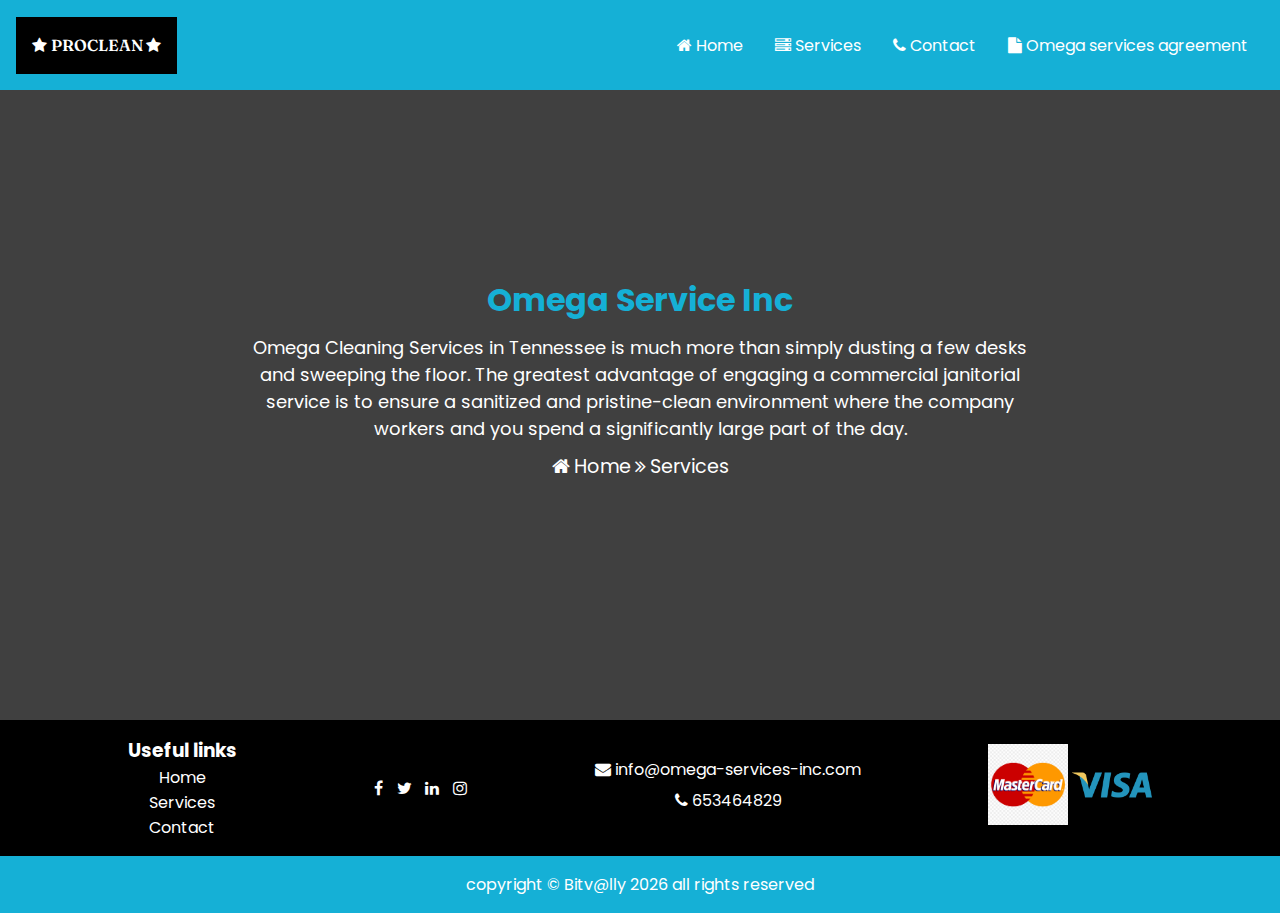
==== index.html @ ee9432e5 "omega homepage" ====
<!DOCTYPE html>
<html lang="en">

<head>
     <meta charset="UTF-8">
     <meta name="viewport" content="width=device-width, initial-scale=1.0">
     <title>OmegaServices</title>
     <link rel="preconnect" href="https://fonts.googleapis.com">
     <link rel="preconnect" href="https://fonts.gstatic.com" crossorigin>
     <link href="https://fonts.googleapis.com/css2?family=Fraunces:wght@700&family=Montserrat:wght@500;700&family=Poppins:ital,wght@0,400;0,500;0,800;1,700&display=swap"
          rel="stylesheet">
     <link rel="stylesheet" href="css/style.css">
     <link href="https://cdn.jsdelivr.net/npm/font-awesome@4.7.0/css/font-awesome.min.css
" rel="stylesheet">
</head>

<body>
     <div class="container">
          <header>
               <video class="video-container" autoplay muted loop>
                    <source src="images/course-video.mp4" type="video/mp4" />
               </video>
               <nav class="navbar">
                    <div class="logo">
                         <i class="fa fa-star"></i>
                         <span class="logo_text">
                              PROCLEAN
                         </span>
                         <i class="fa fa-star"></i>
                    </div>
                    <ul class="nav_menu">
                         <button class="close-menu btn">
                              <i class="fa fa-close fa-2x"></i>
                         </button>
                         <div class="logo logo_one">
                              <i class="fa fa-star"></i>
                              <span class="logo_text">
                                   PROCLEAN
                              </span>
                              <i class="fa fa-star"></i>
                         </div>
                         <li class="nav_item">
                              <i class="fa fa-home"></i>
                              <a href="#" class="nav_link">Home</a>
                         </li>
                         <li class="nav_item">
                              <i class="fa fa-server"></i>
                              <a href="#" class="nav_link">Services</a>
                         </li>
                         <li class="nav_item">
                              <i class="fa fa-phone"></i>
                              <a href="#" class="nav_link">Contact</a>
                         </li>
                         <li class="nav_item">
                              <i class="fa fa-file"></i>
                              <a href="#" class="nav_link">Omega services agreement</a>
                         </li>
                    </ul>
                    <button class="open-menu btn">
                         <i class="fa fa-bars fa-2x"></i>
                    </button>
               </nav>
               <div class="banner">
                    <h2>Omega Service Inc</h2>
                    <p>Omega Cleaning Services in Tennessee is much more than simply dusting a few desks and sweeping
                         the floor. The greatest advantage of engaging a commercial janitorial service is to ensure a
                         sanitized and pristine-clean environment where the company workers and you spend a
                         significantly large part of the day.</p>
                    <div class="link">
                         <i class="fa fa-home"></i>
                         <a href="#">Home</a>
                         <i class="fa fa-angle-double-right"></i>
                         <a href="services.html">Services</a>
                    </div>
               </div>
          </header>
          <footer>
               <div class="footer1">
                    <div class="footer_links">
                         <h3>Useful links</h3>
                         <ul>
                              <li><a href="#">Home</a></li>
                              <li><a href="#">Services</a></li>
                              <li><a href="#">Contact</a></li>
                         </ul>
                    </div>
                    <div class="social_media">
                         <a href="">
                              <i class="fa fa-facebook"></i>
                         </a>
                         <a href="">
                              <i class="fa fa-twitter"></i>
                         </a>
                         <a href="">
                              <i class="fa fa-linkedin"></i>
                         </a>
                         <a href="">
                              <i class="fa fa-instagram"></i>
                         </a>
                    </div>
                    <div class="contact">
                         <a href="mailto:info@omega-services-inc.com">
                              <i class="fa fa-envelope"></i>
                              info@omega-services-inc.com
                         </a>
                         <span class="number">
                              <i class="fa fa-phone"></i>
                              653464829
                         </span>
                    </div>
                    <div class="payment">

                         <img src="images/mastercard.png" alt="">
                         <img src="images/visa.png" alt="visa">
                    </div>
               </div>
               <div class="footer2">
                    copyright &copy; Bitv@lly
                    <span class="date"></span>
                    all rights reserved
               </div>
          </footer>
     </div>
     <script src="js/index.js"></script>
</body>

</html>
---- css/style.css ----
*{
     margin: 0;
     padding: 0;
     box-sizing: border-box;
     font-family: 'Poppins', sans-serif;
}
a{
     text-decoration: none;
}
ul{
     list-style: none;
}
header{
     position: relative;
     height: 50vh;
}
.video-container{
     position: absolute;
     left: 0;
     top: 0;
     width: 100%;
     height: 100%;
     z-index: -2;
     object-fit: cover;
}
.logo{
     background-color: black;
     padding: 1rem;
     text-align: center;
}
.logo_text{
     font-family: 'Fraunces', serif;
     color: #fff;
     font-weight: 600;
}
header::after{
     position: absolute;
     content: "";
     top: 0;
     left: 0;
     width: 100%;
     height: 100%;
     background-color: rgba(0, 0, 0, 0.75);
     z-index: -2;
}
nav{
     position: relative;
     display: flex;
     justify-content: space-between;
     align-items: center;
     padding: 1rem;
     width: 100%;
     z-index: 0;
     background-color: rgb(21, 176, 214);
     height: 10vh;
}

.nav_menu{
     position: fixed;
     left: 0%;
     top: 0;
     width: 100%;
     height: 100vh;
     background-color: rgb(21, 176, 214);
     padding: 1rem;
     z-index: 11;
     transform: translateX(-100%);
     transition: all 0.3s ease-in-out;
}
.nav_item{
     margin: 1rem 0;
     text-align: center;
}
.nav_item:hover .fa{
     font-size: 1.5rem;
     margin-left: 0.6rem;
}
.nav_link{
     color: #fff;
     font-size: 1rem;
}
.btn{
     width: 40px;
     height: 40px;
     background:transparent ;
     border: 1px solid #fff;
     cursor: pointer;
}
.fa{
     color: #fff;
     transition: all 0.3s ease-in-out;
}
.close-menu{
     margin-bottom: 1rem;
}
.banner{
     height: 80%;
     display: flex;
     flex-direction: column;
     align-items: center;
     justify-content: center;
     gap: 10px;
     padding: 1rem;
     z-index: 0;
     width: 100%;
}

.banner *{
     color: #fff;
     text-align: center;
}
.banner p{
     font-size: 18px;
}
.banner .link *{
     font-size: 1.2rem;
}
.banner .link a[href='services.html']:hover{
     color: rgb(21, 176, 214);
     transition: all 0.3s ease-in-out;
}
.banner h2{
     color: rgb(21, 176, 214);
     font-size: 2rem;
}
footer{
     background-color: #000;
}
.footer1{
     display: flex;
     flex-direction: column;
     justify-content: center;
     align-items: center;
     gap: 1rem;
     padding: 1rem;
}
.footer_links ul li{
     text-align: center;
}
.footer1 *{
     color: #fff;
}
.footer1 .contact > *{
     display: block;
     text-align: center;
     margin-bottom: 0.4rem;
}
.footer1 .social_media a{
     margin-left: 0.6rem;
}
.payment img{
     width: 80px;
     display: block;
}
.footer2{
     background-color: rgb(21, 176, 214);
     padding: 1rem;
     color: #fff;
     text-align: center;
}
.active{
     transform: translateX(0);
}
@media  screen and (min-width:768px) {
     header{
          height: 80vh;
     }
     .nav_menu{
          position: static;
          height: auto;
          width: auto;
          transform: translateX(0);
          display: flex;
          gap: 2rem;
     }
     .nav_item{
          margin: auto;
     }
     .nav_menu .logo{
          display: none;
     }
     .close-menu{
          display: none;
     }
     .open-menu{
          display: none;
     }
     .banner{
          max-width: 820px;
          margin: auto;
     }
     .footer1{
          flex-direction: row;
          justify-content: space-evenly;
          align-items: center;
     }
     .payment img{
          display: inline;
     }
}
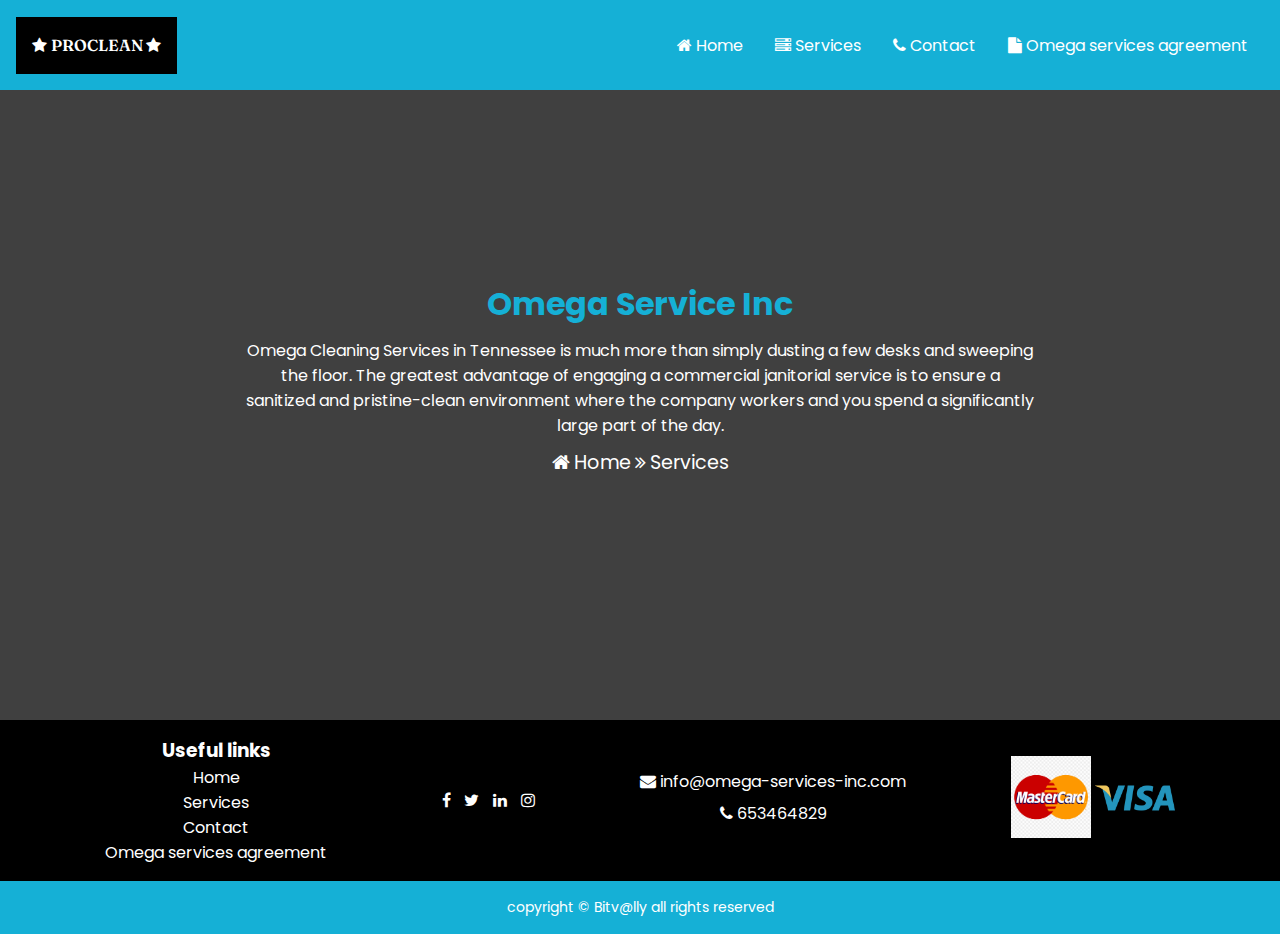
==== commit d9e3d14c: "contact page update" ====
--- a/index.html
+++ b/index.html
@@ -12,6 +12,7 @@
      <link rel="stylesheet" href="css/style.css">
      <link href="https://cdn.jsdelivr.net/npm/font-awesome@4.7.0/css/font-awesome.min.css
 " rel="stylesheet">
+     <link rel="stylesheet" href="../font-awesome-4.7.0/css/font-awesome.min.css">
 </head>
 
 <body>
@@ -49,7 +50,7 @@
                          </li>
                          <li class="nav_item">
                               <i class="fa fa-phone"></i>
-                              <a href="#" class="nav_link">Contact</a>
+                              <a href="contact.html" class="nav_link">Contact</a>
                          </li>
                          <li class="nav_item">
                               <i class="fa fa-file"></i>
@@ -82,6 +83,7 @@
                               <li><a href="#">Home</a></li>
                               <li><a href="#">Services</a></li>
                               <li><a href="#">Contact</a></li>
+                              <li><a href="#">Omega services agreement</a></li>
                          </ul>
                     </div>
                     <div class="social_media">
--- a/css/style.css
+++ b/css/style.css
@@ -12,7 +12,7 @@
 }
 header{
      position: relative;
-     height: 50vh;
+     height: 70vh;
 }
 .video-container{
      position: absolute;
@@ -110,7 +110,7 @@
      text-align: center;
 }
 .banner p{
-     font-size: 18px;
+     font-size: 16px;
 }
 .banner .link *{
      font-size: 1.2rem;
@@ -134,8 +134,15 @@
      gap: 1rem;
      padding: 1rem;
 }
+.footer_links h3{
+     text-align: center;
+}
 .footer_links ul li{
      text-align: center;
+}
+.footer_links ul li a:hover{
+     text-decoration: underline;
+     transition: all 0.3s ease-in-out;
 }
 .footer1 *{
      color: #fff;
@@ -154,9 +161,10 @@
 }
 .footer2{
      background-color: rgb(21, 176, 214);
-     padding: 1rem;
-     color: #fff;
-     text-align: center;
+     padding: 1rem 0;
+     color: #fff;
+     text-align: center;
+     font-size: 14px;
 }
 .active{
      transform: translateX(0);
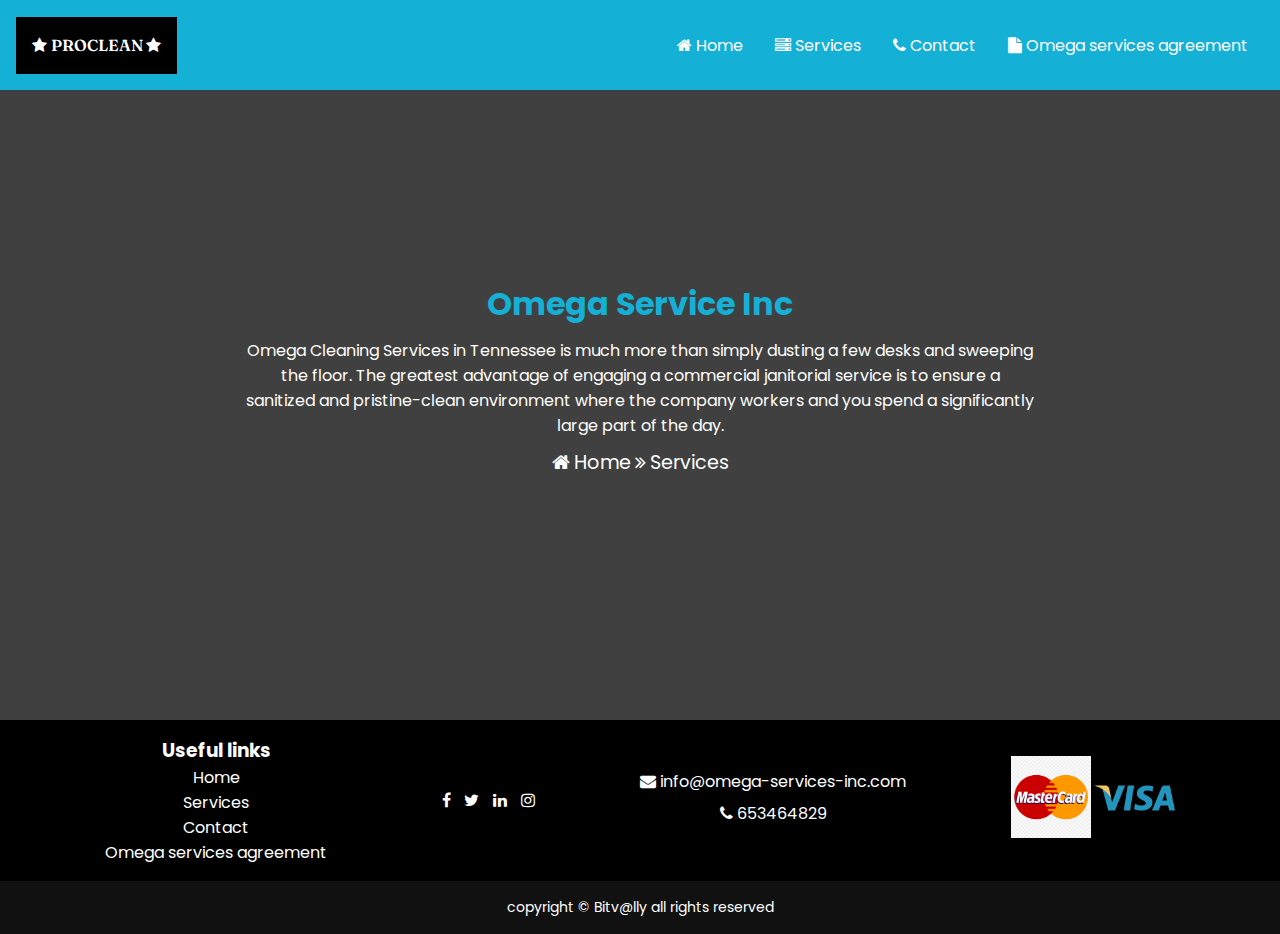
==== commit 73fbdd2b: "project update services-page" ====
--- a/index.html
+++ b/index.html
@@ -16,6 +16,7 @@
 </head>
 
 <body>
+     
      <div class="container">
           <header>
                <video class="video-container" autoplay muted loop>
@@ -46,7 +47,7 @@
                          </li>
                          <li class="nav_item">
                               <i class="fa fa-server"></i>
-                              <a href="#" class="nav_link">Services</a>
+                              <a href="services.html" class="nav_link">Services</a>
                          </li>
                          <li class="nav_item">
                               <i class="fa fa-phone"></i>
@@ -54,7 +55,7 @@
                          </li>
                          <li class="nav_item">
                               <i class="fa fa-file"></i>
-                              <a href="#" class="nav_link">Omega services agreement</a>
+                              <a href="omega-agreement.html" class="nav_link">Omega services agreement</a>
                          </li>
                     </ul>
                     <button class="open-menu btn">
--- a/css/style.css
+++ b/css/style.css
@@ -160,7 +160,7 @@
      display: block;
 }
 .footer2{
-     background-color: rgb(21, 176, 214);
+     background-color: #111;
      padding: 1rem 0;
      color: #fff;
      text-align: center;
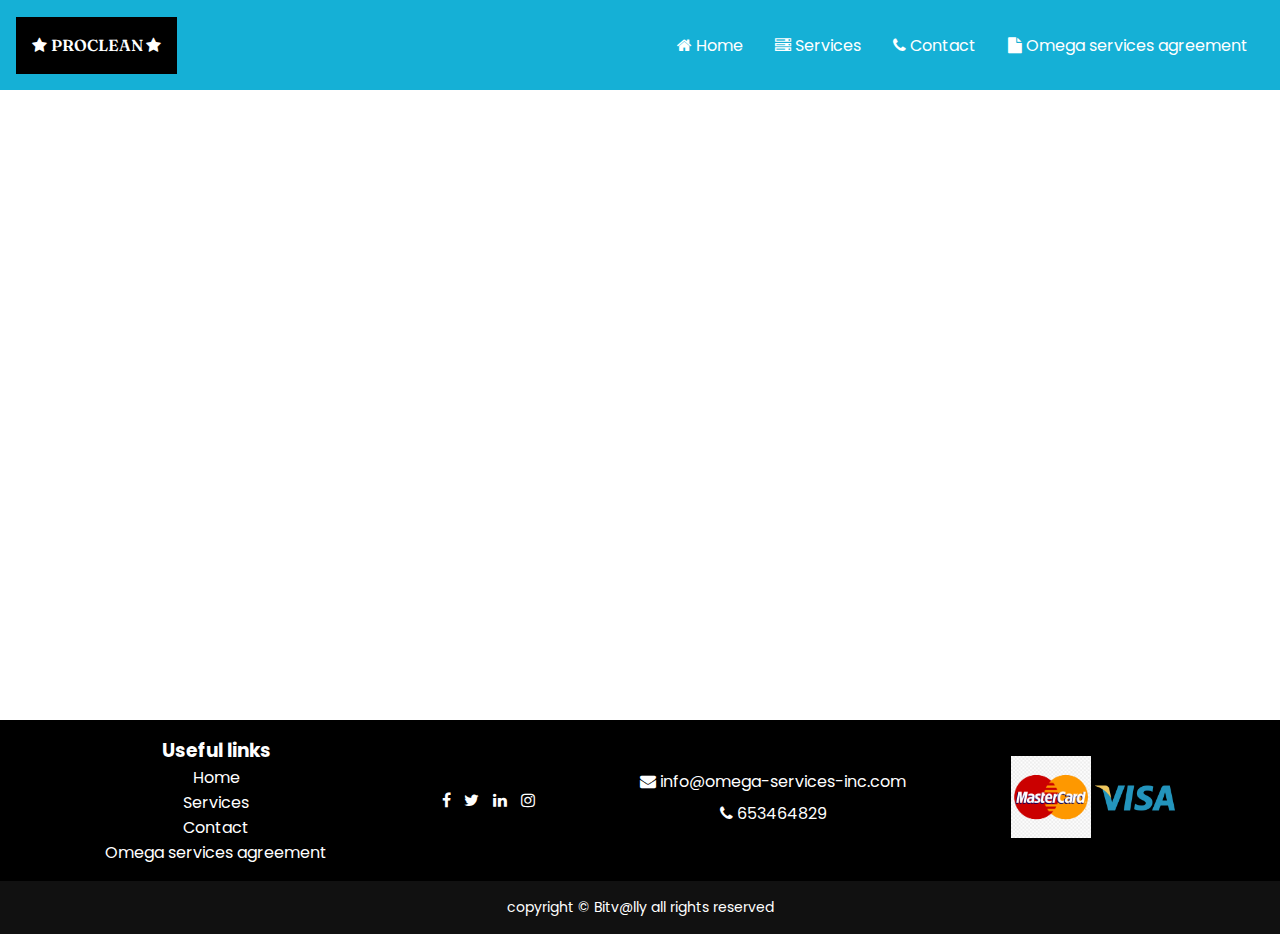
==== commit ad16cb6b: "services page update" ====
--- a/index.html
+++ b/index.html
@@ -19,9 +19,7 @@
      
      <div class="container">
           <header>
-               <video class="video-container" autoplay muted loop>
-                    <source src="images/course-video.mp4" type="video/mp4" />
-               </video>
+               
                <nav class="navbar">
                     <div class="logo">
                          <i class="fa fa-star"></i>
@@ -62,7 +60,7 @@
                          <i class="fa fa-bars fa-2x"></i>
                     </button>
                </nav>
-               <div class="banner">
+               <!-- <div class="banner">
                     <h2>Omega Service Inc</h2>
                     <p>Omega Cleaning Services in Tennessee is much more than simply dusting a few desks and sweeping
                          the floor. The greatest advantage of engaging a commercial janitorial service is to ensure a
@@ -74,7 +72,7 @@
                          <i class="fa fa-angle-double-right"></i>
                          <a href="services.html">Services</a>
                     </div>
-               </div>
+               </div> -->
           </header>
           <footer>
                <div class="footer1">
@@ -82,9 +80,9 @@
                          <h3>Useful links</h3>
                          <ul>
                               <li><a href="#">Home</a></li>
-                              <li><a href="#">Services</a></li>
-                              <li><a href="#">Contact</a></li>
-                              <li><a href="#">Omega services agreement</a></li>
+                              <li><a href="services.html">Services</a></li>
+                              <li><a href="contact.html">Contact</a></li>
+                              <li><a href="omega-agreement.html">Omega services agreement</a></li>
                          </ul>
                     </div>
                     <div class="social_media">
--- a/css/style.css
+++ b/css/style.css
@@ -1,49 +1,36 @@
-*{
+* {
      margin: 0;
      padding: 0;
      box-sizing: border-box;
      font-family: 'Poppins', sans-serif;
 }
-a{
+
+a {
      text-decoration: none;
 }
-ul{
+
+ul {
      list-style: none;
 }
-header{
+
+header {
      position: relative;
      height: 70vh;
 }
-.video-container{
-     position: absolute;
-     left: 0;
-     top: 0;
-     width: 100%;
-     height: 100%;
-     z-index: -2;
-     object-fit: cover;
-}
-.logo{
+
+.logo {
      background-color: black;
      padding: 1rem;
      text-align: center;
 }
-.logo_text{
+
+.logo_text {
      font-family: 'Fraunces', serif;
      color: #fff;
      font-weight: 600;
 }
-header::after{
-     position: absolute;
-     content: "";
-     top: 0;
-     left: 0;
-     width: 100%;
-     height: 100%;
-     background-color: rgba(0, 0, 0, 0.75);
-     z-index: -2;
-}
-nav{
+
+nav {
      position: relative;
      display: flex;
      justify-content: space-between;
@@ -55,7 +42,7 @@
      height: 10vh;
 }
 
-.nav_menu{
+.nav_menu {
      position: fixed;
      left: 0%;
      top: 0;
@@ -67,33 +54,40 @@
      transform: translateX(-100%);
      transition: all 0.3s ease-in-out;
 }
-.nav_item{
+
+.nav_item {
      margin: 1rem 0;
      text-align: center;
 }
-.nav_item:hover .fa{
+
+.nav_item:hover .fa {
      font-size: 1.5rem;
      margin-left: 0.6rem;
 }
-.nav_link{
+
+.nav_link {
      color: #fff;
      font-size: 1rem;
 }
-.btn{
+
+.btn {
      width: 40px;
      height: 40px;
-     background:transparent ;
+     background: transparent;
      border: 1px solid #fff;
      cursor: pointer;
 }
-.fa{
-     color: #fff;
-     transition: all 0.3s ease-in-out;
-}
-.close-menu{
+
+.fa {
+     color: #fff;
+     transition: all 0.3s ease-in-out;
+}
+
+.close-menu {
      margin-bottom: 1rem;
 }
-.banner{
+
+.banner {
      height: 80%;
      display: flex;
      flex-direction: column;
@@ -105,28 +99,34 @@
      width: 100%;
 }
 
-.banner *{
-     color: #fff;
-     text-align: center;
-}
-.banner p{
+.banner * {
+     color: #fff;
+     text-align: center;
+}
+
+.banner p {
      font-size: 16px;
 }
-.banner .link *{
+
+.banner .link * {
      font-size: 1.2rem;
 }
-.banner .link a[href='services.html']:hover{
+
+.banner .link a[href='services.html']:hover {
      color: rgb(21, 176, 214);
      transition: all 0.3s ease-in-out;
 }
-.banner h2{
+
+.banner h2 {
      color: rgb(21, 176, 214);
      font-size: 2rem;
 }
-footer{
+
+footer {
      background-color: #000;
 }
-.footer1{
+
+.footer1 {
      display: flex;
      flex-direction: column;
      justify-content: center;
@@ -134,46 +134,57 @@
      gap: 1rem;
      padding: 1rem;
 }
-.footer_links h3{
-     text-align: center;
-}
-.footer_links ul li{
-     text-align: center;
-}
-.footer_links ul li a:hover{
+
+.footer_links h3 {
+     text-align: center;
+}
+
+.footer_links ul li {
+     text-align: center;
+}
+
+.footer_links ul li a:hover {
      text-decoration: underline;
      transition: all 0.3s ease-in-out;
 }
-.footer1 *{
-     color: #fff;
-}
-.footer1 .contact > *{
+
+.footer1 * {
+     color: #fff;
+}
+
+.footer1 .contact>* {
      display: block;
      text-align: center;
      margin-bottom: 0.4rem;
 }
-.footer1 .social_media a{
+
+.footer1 .social_media a {
      margin-left: 0.6rem;
 }
-.payment img{
+
+.payment img {
      width: 80px;
      display: block;
 }
-.footer2{
+
+.footer2 {
      background-color: #111;
      padding: 1rem 0;
      color: #fff;
      text-align: center;
      font-size: 14px;
 }
-.active{
+
+.active {
      transform: translateX(0);
 }
-@media  screen and (min-width:768px) {
-     header{
+
+@media screen and (min-width:768px) {
+     header {
           height: 80vh;
      }
-     .nav_menu{
+
+     .nav_menu {
           position: static;
           height: auto;
           width: auto;
@@ -181,28 +192,36 @@
           display: flex;
           gap: 2rem;
      }
-     .nav_item{
+
+     .nav_item {
           margin: auto;
      }
-     .nav_menu .logo{
+
+     .nav_menu .logo {
           display: none;
      }
-     .close-menu{
+
+     .close-menu {
           display: none;
      }
-     .open-menu{
+
+     .open-menu {
           display: none;
      }
-     .banner{
+
+     .banner {
           max-width: 820px;
           margin: auto;
      }
-     .footer1{
+
+     .footer1 {
           flex-direction: row;
           justify-content: space-evenly;
           align-items: center;
      }
-     .payment img{
+
+     .payment img {
           display: inline;
      }
-}+}
+
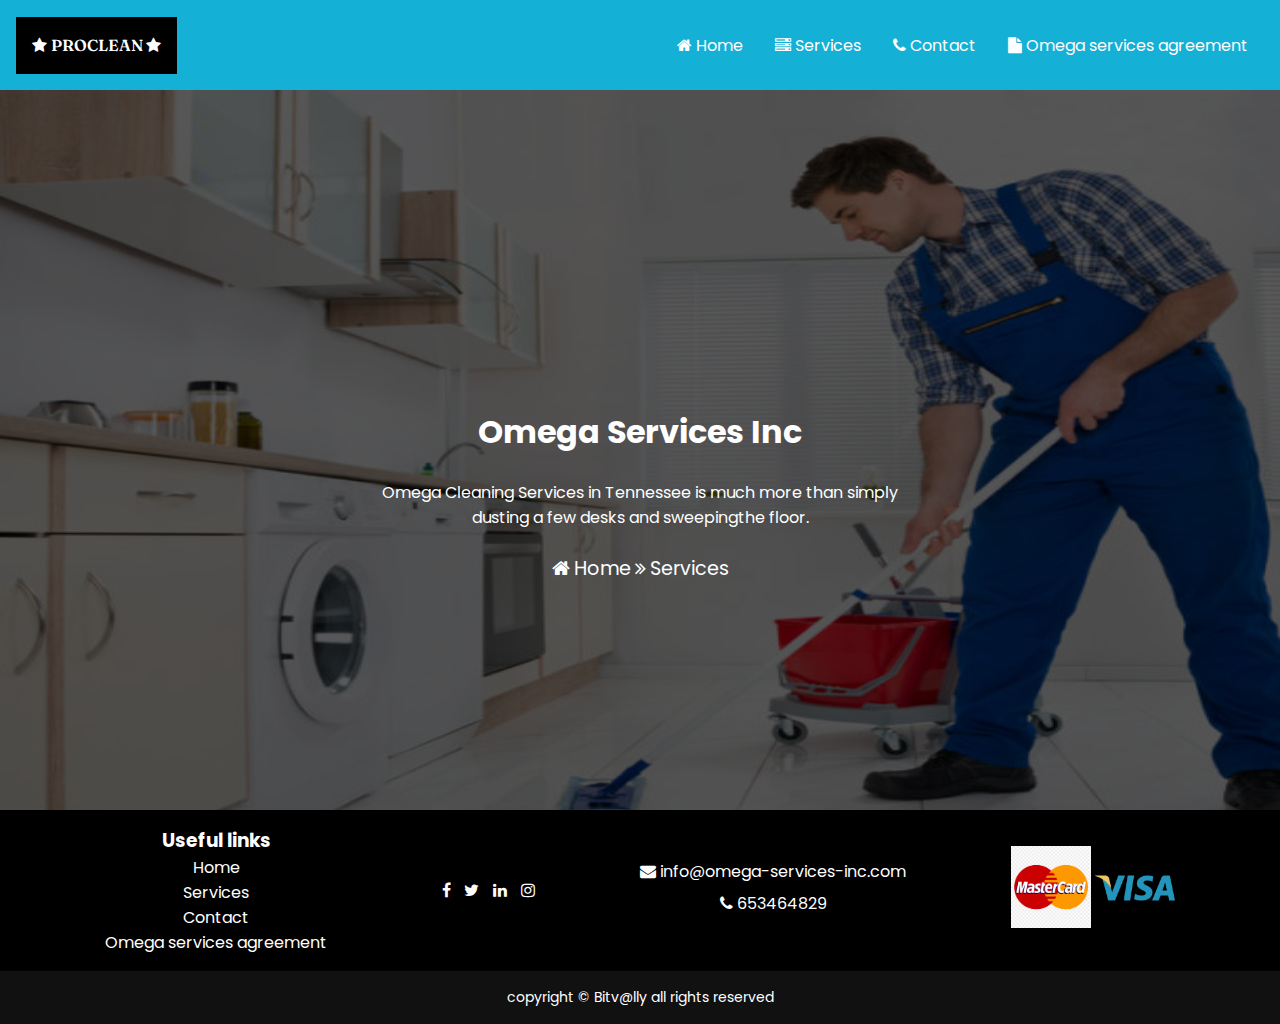
==== commit caff8c68: "update" ====
--- a/index.html
+++ b/index.html
@@ -73,6 +73,52 @@
                          <a href="services.html">Services</a>
                     </div>
                </div> -->
+               <div class="slideshow_container">
+                    <div class="slide_show">
+                         <h2>Omega Services Inc</h2>
+                         <p>Omega Cleaning Services in Tennessee is much more than simply dusting a few desks and sweepingthe floor.</p>
+                         <div class="link">
+                              <i class="fa fa-home"></i>
+                              <a href="#">Home</a>
+                              <i class="fa fa-angle-double-right"></i>
+                              <a href="services.html">Services</a>
+                         </div>
+                         <img src="images/2.jpg" alt="" class="fade">
+                    </div>
+                    <div class="slide_show">
+                         <h2>Carpet cleaning</h2>
+                         <p>Lorem ipsum dolor sit amet, consectetur adipisicing elit. Repudiandae eaque nulla porro fuga. Quo corrupti harum accusamus natus suscipit ea inventore voluptatibus voluptatum beatae?</p>
+                         <div class="link">
+                              <i class="fa fa-home"></i>
+                              <a href="#">Home</a>
+                              <i class="fa fa-angle-double-right"></i>
+                              <a href="services.html">Services</a>
+                         </div>
+                         <img src="images/3.jpg" alt="" class="fade">
+                    </div>
+                    <div class="slide_show">
+                         <h2>Home cleaning</h2>
+                         <p>Lorem ipsum dolor sit amet, consectetur adipisicing elit. Repudiandae eaque nulla porro fuga. Quo corrupti harum accusamus natus suscipit ea inventore voluptatibus voluptatum beatae?</p>
+                         <div class="link">
+                              <i class="fa fa-home"></i>
+                              <a href="#">Home</a>
+                              <i class="fa fa-angle-double-right"></i>
+                              <a href="services.html">Services</a>
+                         </div>
+                         <img src="images/OIP.jpg" alt="" class="fade">
+                    </div>
+                    <div class="slide_show">
+                         <h2>Industrial Cleaning</h2>
+                         <p>Lorem ipsum dolor sit amet, consectetur adipisicing elit. Repudiandae eaque nulla porro fuga. Quo corrupti harum accusamus natus suscipit ea inventore voluptatibus voluptatum beatae?</p>
+                         <div class="link">
+                              <i class="fa fa-home"></i>
+                              <a href="#">Home</a>
+                              <i class="fa fa-angle-double-right"></i>
+                              <a href="services.html">Services</a>
+                         </div>
+                         <img src="images/ww.jpg" alt="" class="fade">
+                    </div>
+               </div>
           </header>
           <footer>
                <div class="footer1">
--- a/css/style.css
+++ b/css/style.css
@@ -87,39 +87,70 @@
      margin-bottom: 1rem;
 }
 
-.banner {
-     height: 80%;
+
+.slide_show .link * {
+     font-size: 1.2rem;
+     color: white;
+}
+
+.slide_show .link a[href='services.html']:hover {
+     color: rgb(21, 176, 214);
+     transition: all 0.3s ease-in-out;
+}
+
+.slide_show h2 {
+     color: rgb(21, 176, 214);
+     font-size: 2rem;
+}
+
+.slideshow_container {
+     height: 60vh;
+     position: relative;
+}
+
+.slide_show {
+     position: absolute;
+     top: 0;
+     left: 0;
+     height: 100%;
+     width: 100%;
      display: flex;
-     flex-direction: column;
      align-items: center;
      justify-content: center;
-     gap: 10px;
-     padding: 1rem;
-     z-index: 0;
-     width: 100%;
-}
-
-.banner * {
-     color: #fff;
-     text-align: center;
-}
-
-.banner p {
-     font-size: 16px;
-}
-
-.banner .link * {
-     font-size: 1.2rem;
-}
-
-.banner .link a[href='services.html']:hover {
-     color: rgb(21, 176, 214);
-     transition: all 0.3s ease-in-out;
-}
-
-.banner h2 {
-     color: rgb(21, 176, 214);
-     font-size: 2rem;
+     flex-direction: column;
+     gap: 1rem;
+}
+
+.slide_show p,
+.slide_show h2 {
+     color: #fff;
+}
+
+.slide_show::after {
+     position: absolute;
+     content: "";
+     top: 0;
+     left: 0;
+     height: 100%;
+     width: 100%;
+     z-index: -1;
+     background-color: #000000a4;
+}
+
+.slide_show p {
+     width: 100%;
+     max-width: 540px;
+     text-align: center;
+     padding: 0.5rem;
+}
+
+.slide_show img {
+     position: absolute;
+     top: 0;
+     left: 0;
+     height: 100%;
+     width: 100%;
+     z-index: -1;
 }
 
 footer {
@@ -179,9 +210,16 @@
      transform: translateX(0);
 }
 
+.fade {
+     -webkit-animation-name: fade;
+     -webkit-animation-duration: 3s;
+     animation-name: fade;
+     animation-duration: 3s;
+}
+
 @media screen and (min-width:768px) {
      header {
-          height: 80vh;
+          height: 90vh;
      }
 
      .nav_menu {
@@ -193,6 +231,10 @@
           gap: 2rem;
      }
 
+     .slideshow_container {
+          height: 90vh;
+     }
+     
      .nav_item {
           margin: auto;
      }
@@ -209,10 +251,6 @@
           display: none;
      }
 
-     .banner {
-          max-width: 820px;
-          margin: auto;
-     }
 
      .footer1 {
           flex-direction: row;
@@ -225,3 +263,12 @@
      }
 }
 
+@keyframes fade {
+     from {
+          opacity: 0.4;
+     }
+
+     to {
+          opacity: 1;
+     }
+}